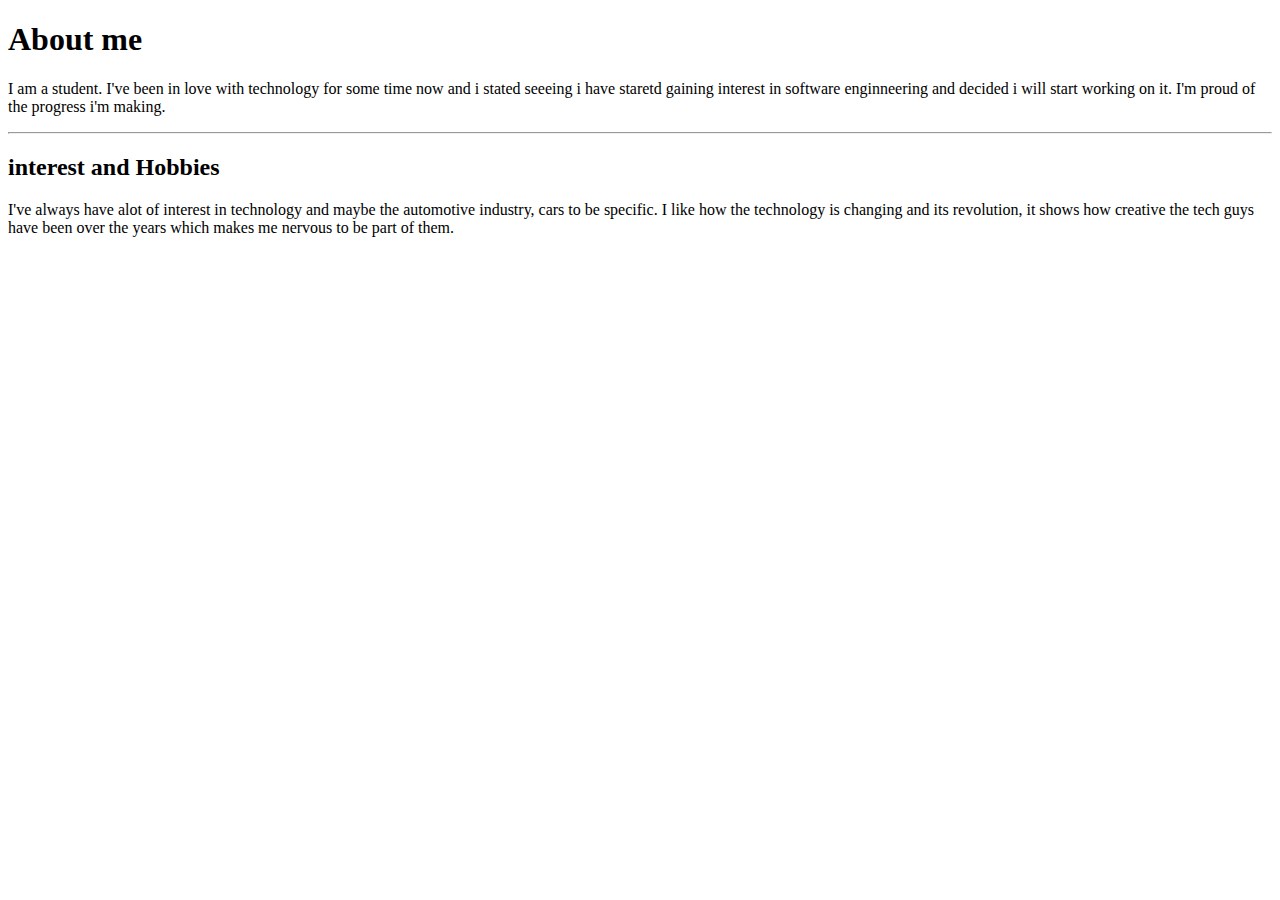
==== index.html @ 222b3e06 "My first website" ====
<!DOCTYPE html>
<html>
    <head>
        <title>Personal profile page</title>
    </head>
    <body>
        <h1>About me</h1>
        <p>
            I am a student. I've been in love with technology for some time now
            and i stated seeeing i have staretd gaining interest in software enginneering 
            and decided i will start working on it. I'm proud of the progress i'm making. 
        </p>
        <hr>
        <h2>interest and Hobbies</h2>
        <p>
            I've always have alot of interest in technology and maybe the automotive industry, cars
            to be specific. I like how the technology is changing and its revolution, it shows
            how creative the tech guys have been over the years which makes me nervous to be part of them.              
        </p>
    </body>
</html>
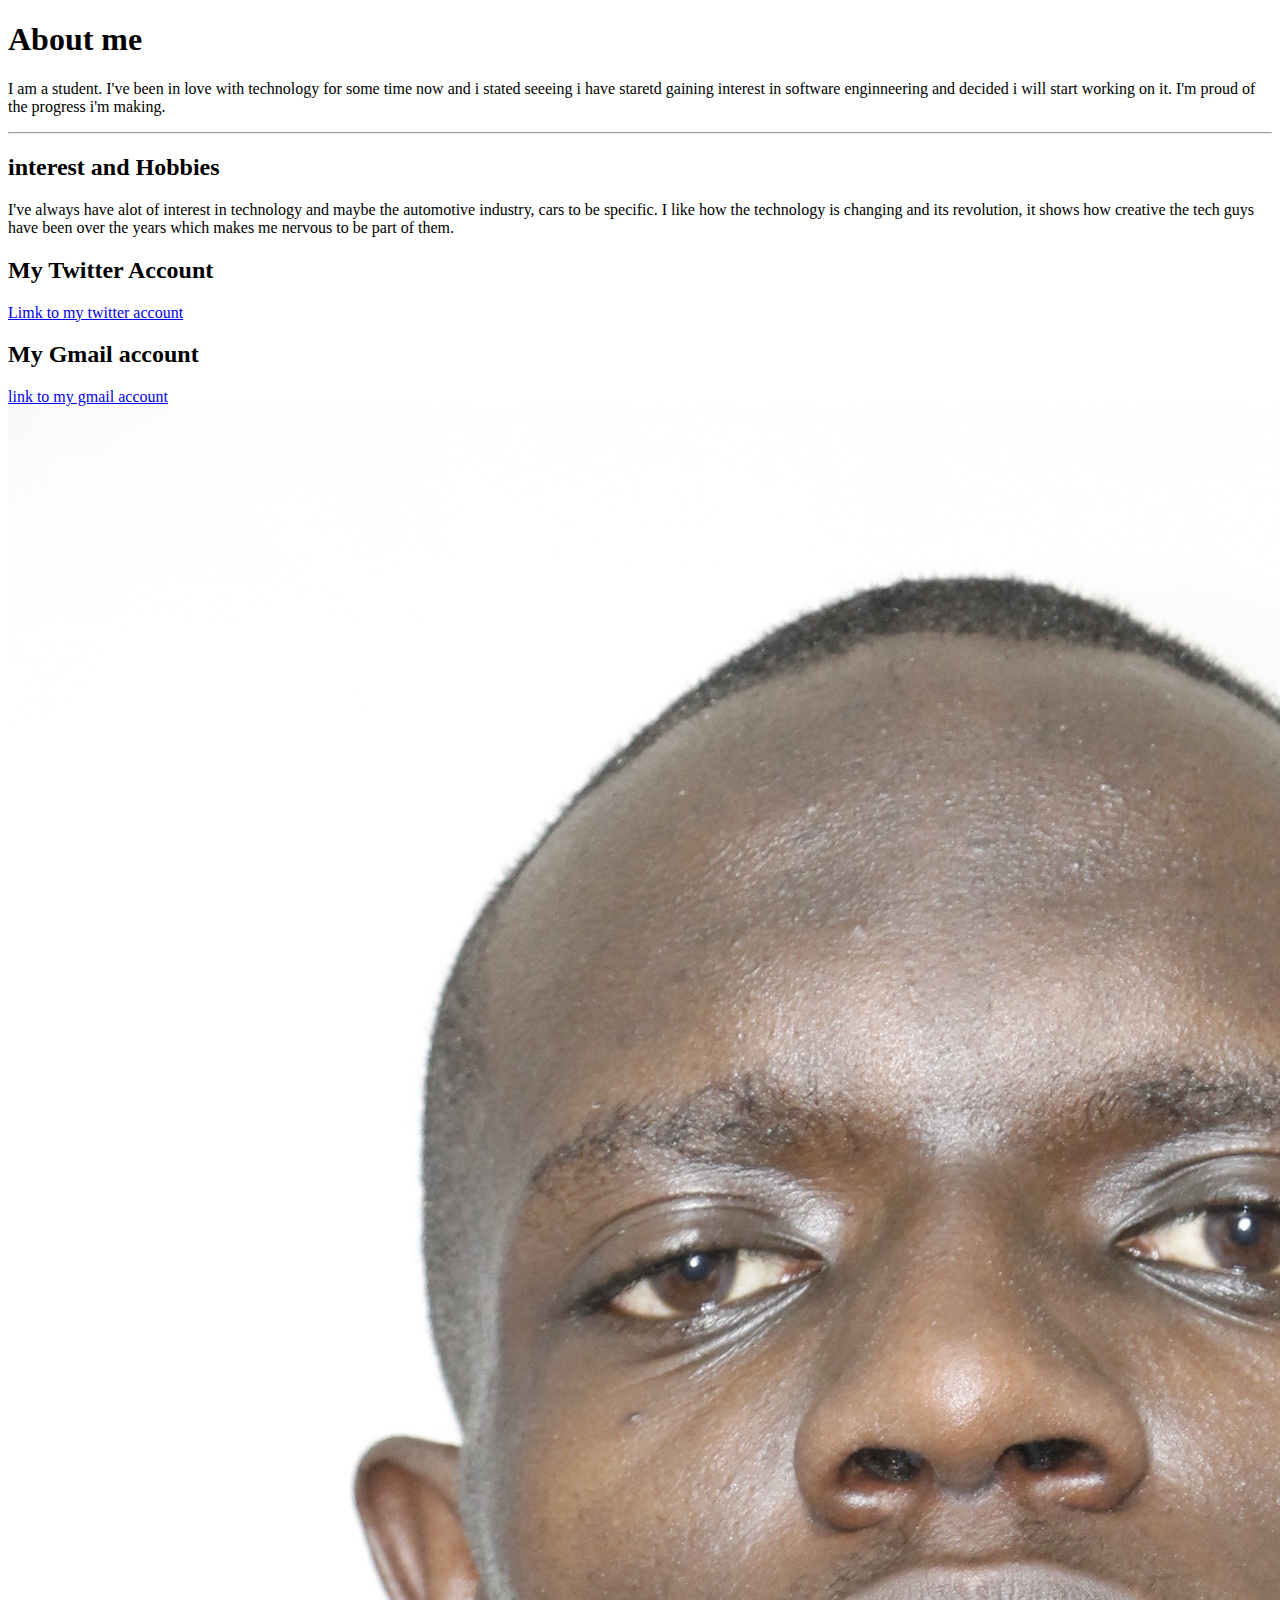
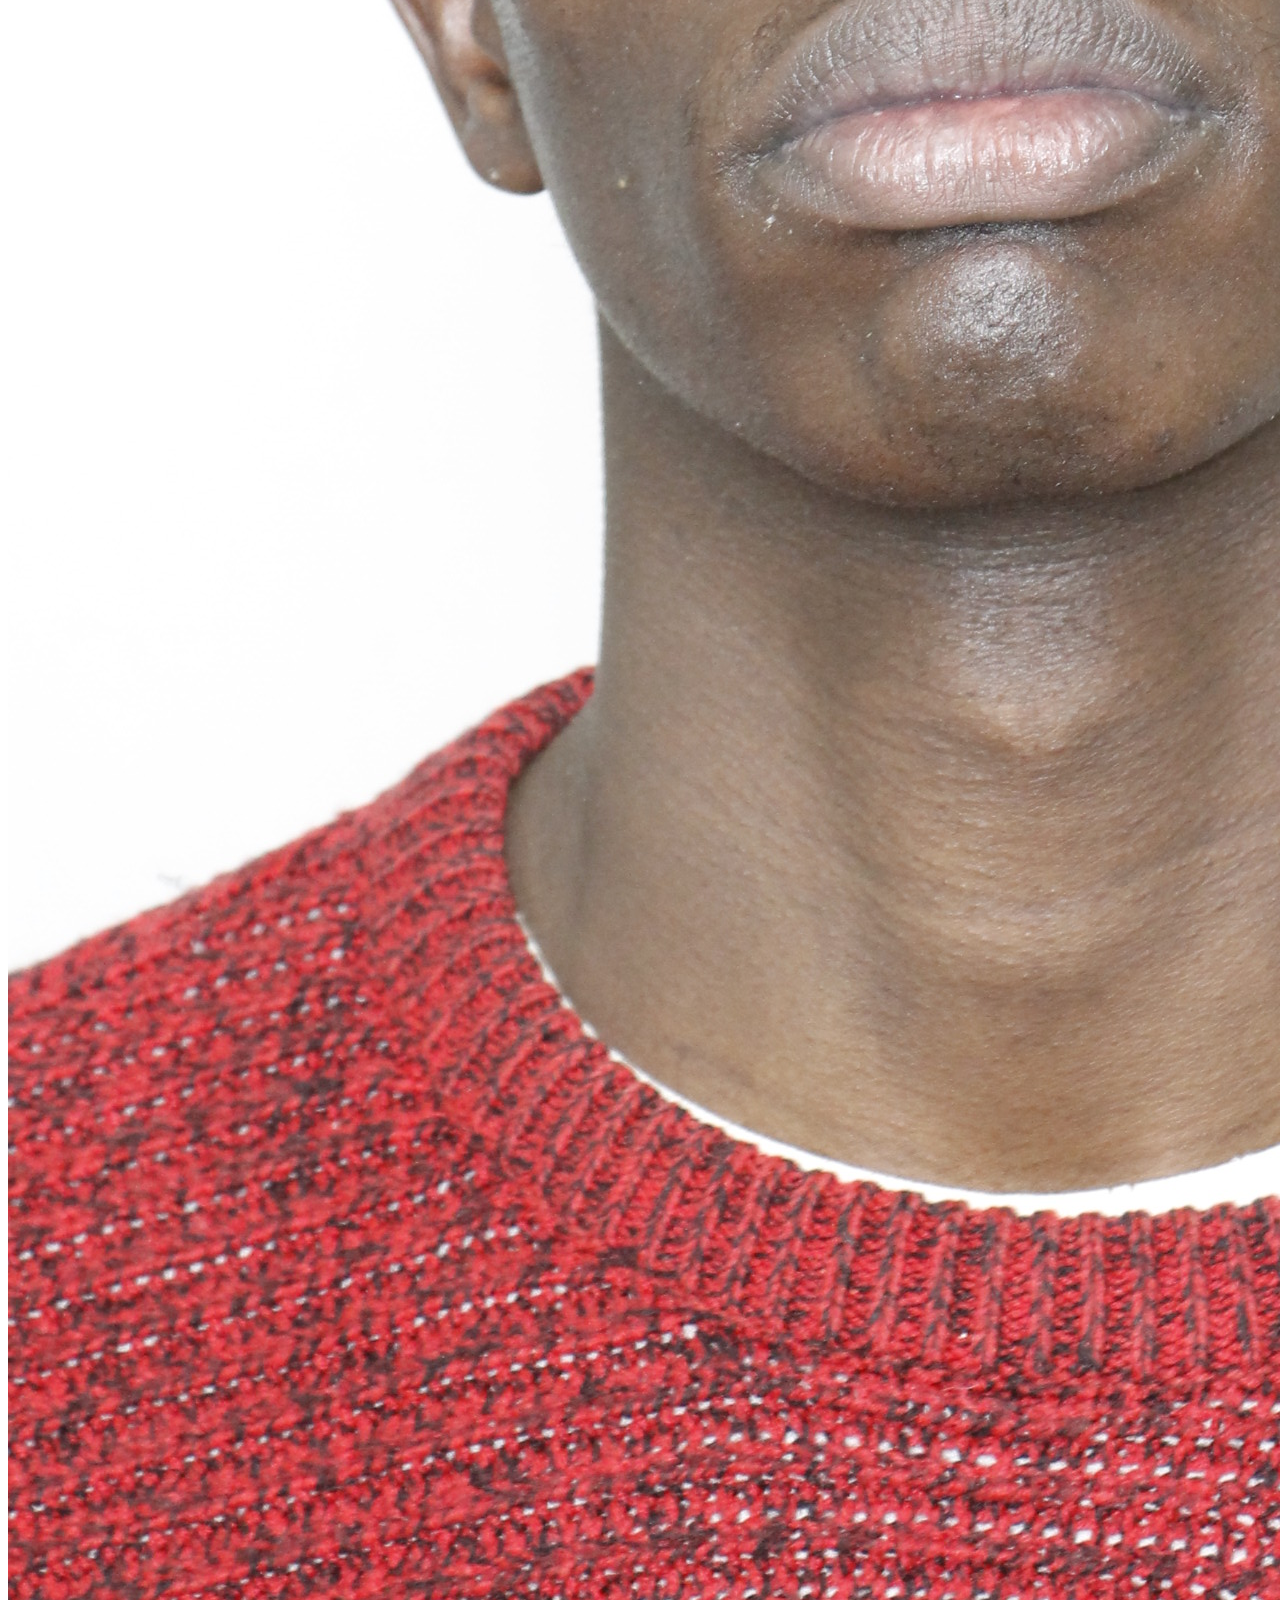
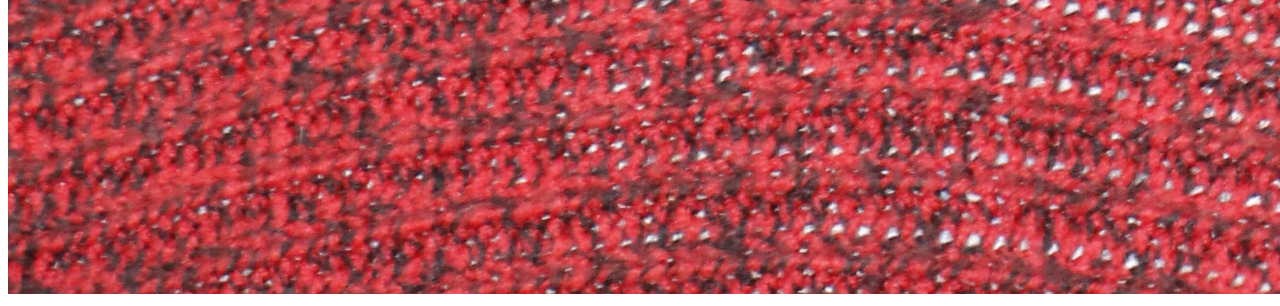
==== commit ccfe5a87: "My progress" ====
--- a/index.html
+++ b/index.html
@@ -1,21 +1,36 @@
 <!DOCTYPE html>
 <html>
-    <head>
-        <title>Personal profile page</title>
-    </head>
-    <body>
-        <h1>About me</h1>
-        <p>
-            I am a student. I've been in love with technology for some time now
-            and i stated seeeing i have staretd gaining interest in software enginneering 
-            and decided i will start working on it. I'm proud of the progress i'm making. 
-        </p>
-        <hr>
-        <h2>interest and Hobbies</h2>
-        <p>
-            I've always have alot of interest in technology and maybe the automotive industry, cars
-            to be specific. I like how the technology is changing and its revolution, it shows
-            how creative the tech guys have been over the years which makes me nervous to be part of them.              
-        </p>
-    </body>
+
+<head>
+    <title>Personal profile page</title>
+</head>
+
+<body>
+    <h1>About me</h1>
+    <p>
+        I am a student. I've been in love with technology for some time now
+        and i stated seeeing i have staretd gaining interest in software enginneering
+        and decided i will start working on it. I'm proud of the progress i'm making.
+    </p>
+    <hr>
+    <h2>interest and Hobbies</h2>
+    <p>
+        I've always have alot of interest in technology and maybe the automotive industry, cars
+        to be specific. I like how the technology is changing and its revolution, it shows
+        how creative the tech guys have been over the years which makes me nervous to be part of them.
+    </p>
+    <h2>
+        My Twitter Account
+    </h2>
+        <a href="https://twitter.com/home"
+        target="_blank">Limk to my twitter account
+    </a>
+    <h2>
+        My Gmail account
+    </h2>
+    <a href="https://mail.google.com/mail/u/0/#inbox"
+    target="_blank">link to my gmail account 
+</a>
+<img src="_MG_9914.JPG" alt="My photo">
+</body>
 </html>